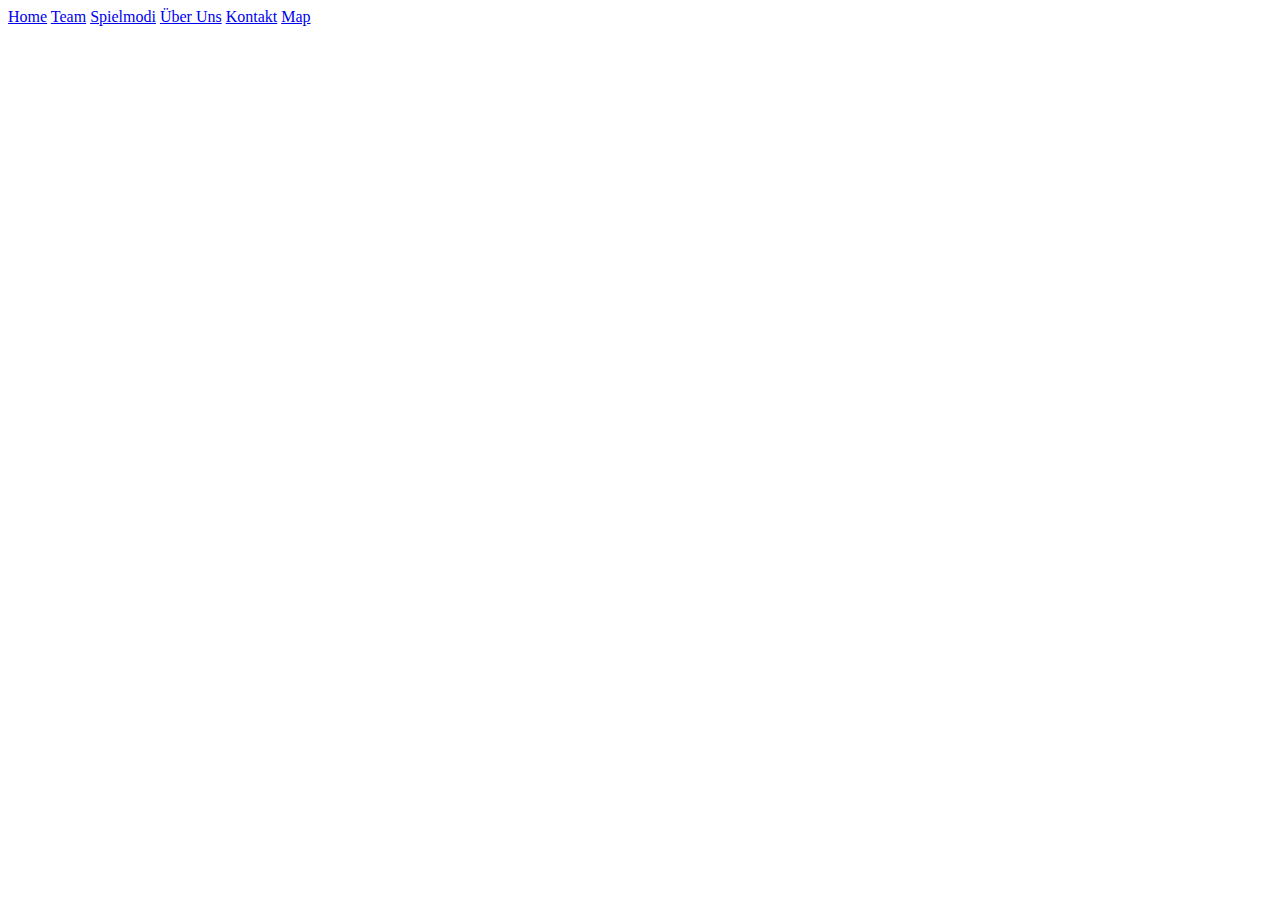
==== index.html @ d75f6ef6 "Add files via upload" ====
<!DOCTYPE html>
<html lang="de">
<head>
    <meta charset="UTF-8">
    <title>Space Network</title>
    <link rel="stylesheet" type="text/css" href="style/style.css">
</head>
<body>
<div id="wrapper">

    <div id="header"></div>

    <div id="navi" >
        <a href="index.html" class="navigation">Home</a>
        <a href="sites/team/index.html" class="navigation">Team</a>
        <a href="sites/games/index.html" class="navigation">Spielmodi</a>
        <a href="sites/ueber_uns/index.html" class="navigation">Über Uns</a>
        <a href="sites/kontakt/index.html" class="navigation">Kontakt</a>
        <a href="http://185.230.162.61:8123/?worldname=Lobby&mapname=flat&zoom=6&x=-49&y=64&z=82" target="_blank" class="navigation">Map</a>
    </div>

    <div id="content">

    </div>

    <div id="fuss">

    </div>

    </div>
</body>
</html>
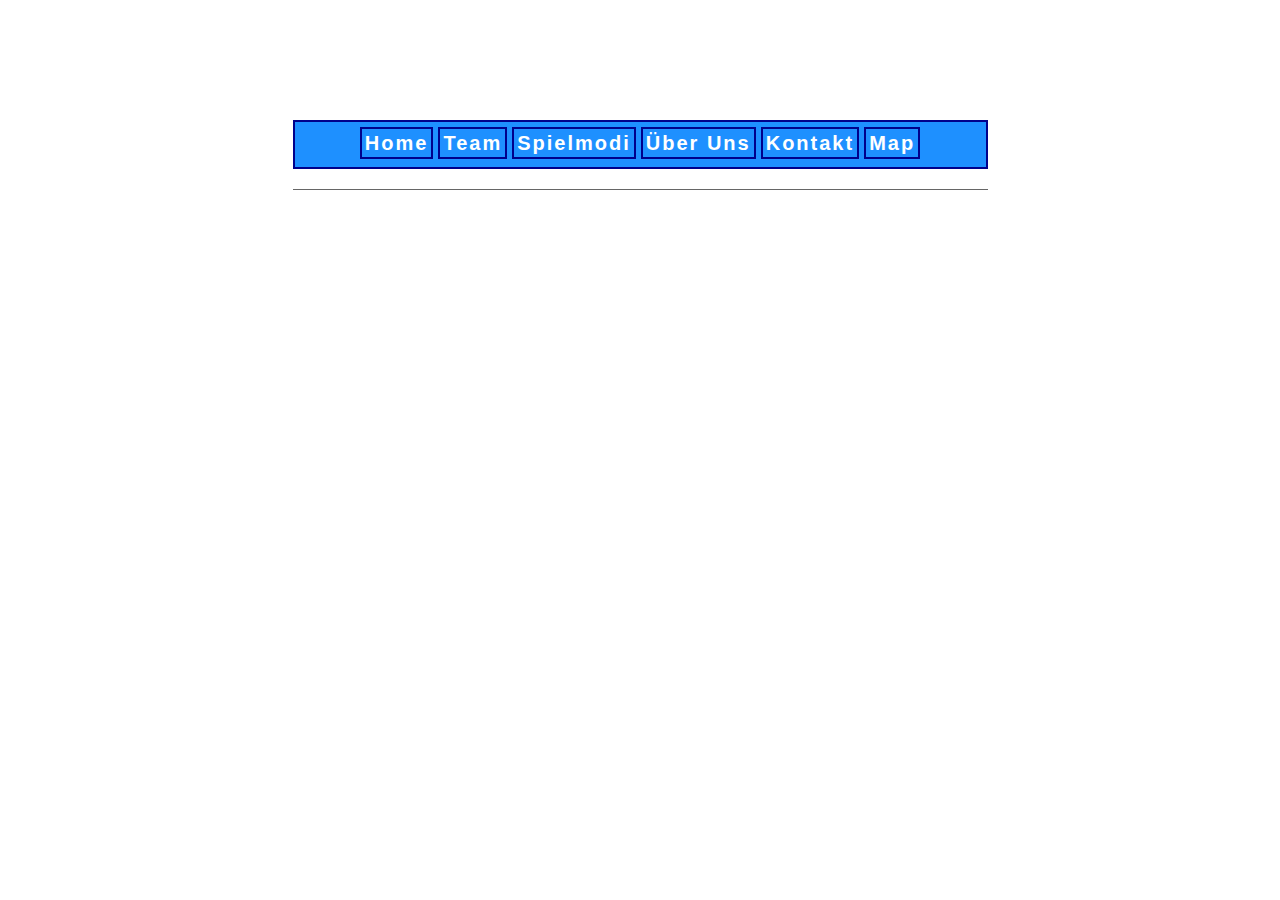
==== commit 40ee8f6a: "x" ====
--- a/index.html
+++ b/index.html
@@ -29,4 +29,4 @@
 
     </div>
 </body>
-</html>+</html>
--- a/style/style.css
+++ b/style/style.css
@@ -0,0 +1,64 @@
+#wrapper{
+    background-color: white;
+    margin-top: 20px;
+    margin-left: auto;
+    margin-right: auto;
+    width: 695px;
+}
+
+#header{
+    background: url("") no-repeat;
+    margin-left: 20px;
+    height: 100px;
+}
+
+#navi{
+    padding: 10px;
+    background-color: #1E90FF;
+    height: 25px;
+    text-align: center;
+    font-size: 15pt;
+    color: white;
+    font-weight: bold;
+    border: darkblue solid 2px;
+}
+
+#content{
+    padding-top: 10px;
+    padding-bottom: 10px;
+    padding-left: 30px;
+    background-color: white;
+    width: 650px;
+}
+
+#fuss{
+    border-top: 1px solid #666;
+    text-align: center;
+    padding: 20px;
+    font-size: 80%;
+    font-weight: normal;
+    line-height: 1.5em;
+    letter-spacing: 2pt;
+}
+
+.left{
+	padding-top: 5px;
+    padding-bottom: 50px;
+    padding-left: 10px;
+    background-color: lightgray;
+}
+
+.right{
+	float: right;
+	width: 150px;
+}
+a.navigation{
+    font-family: Arial, sans-serif;
+    font-size: 15pt;
+    color: white;
+    border: darkblue solid 2px;
+    text-decoration: none;
+    letter-spacing: 2px;
+    padding: 3px;
+
+}